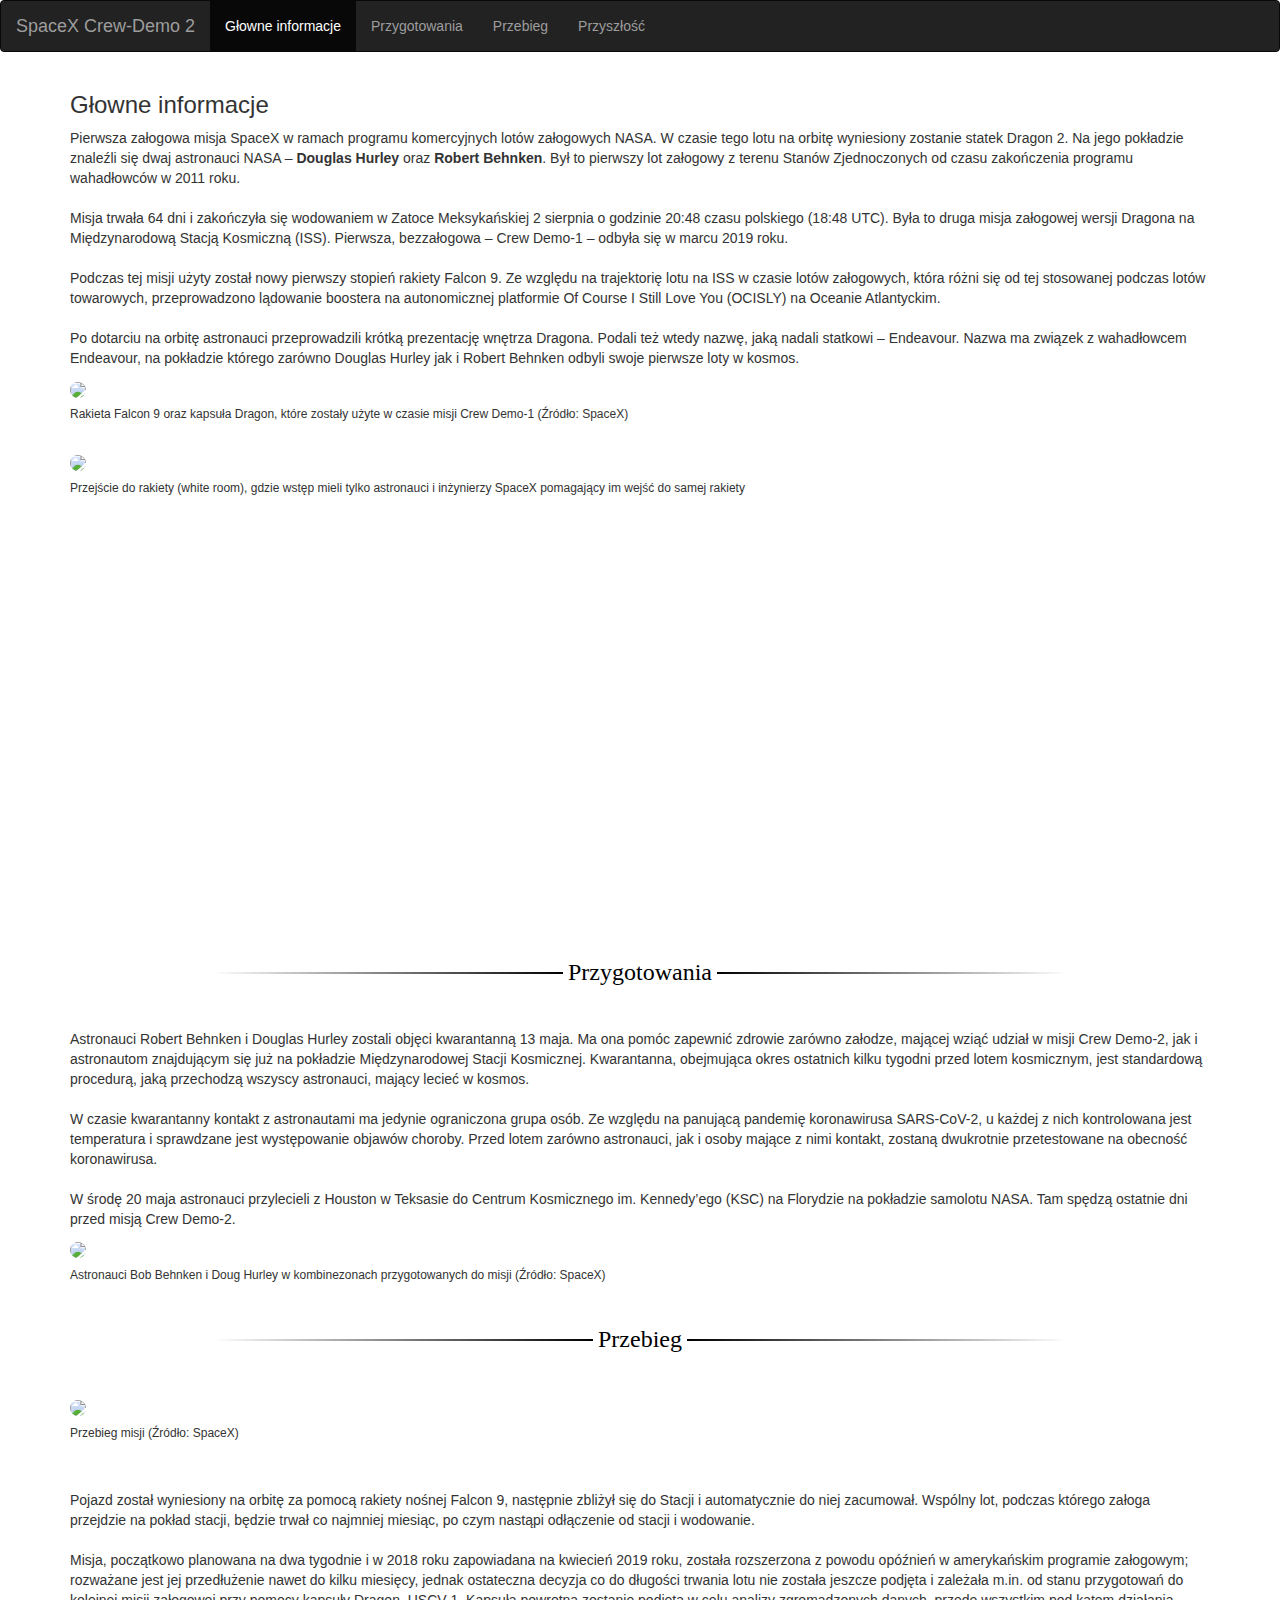
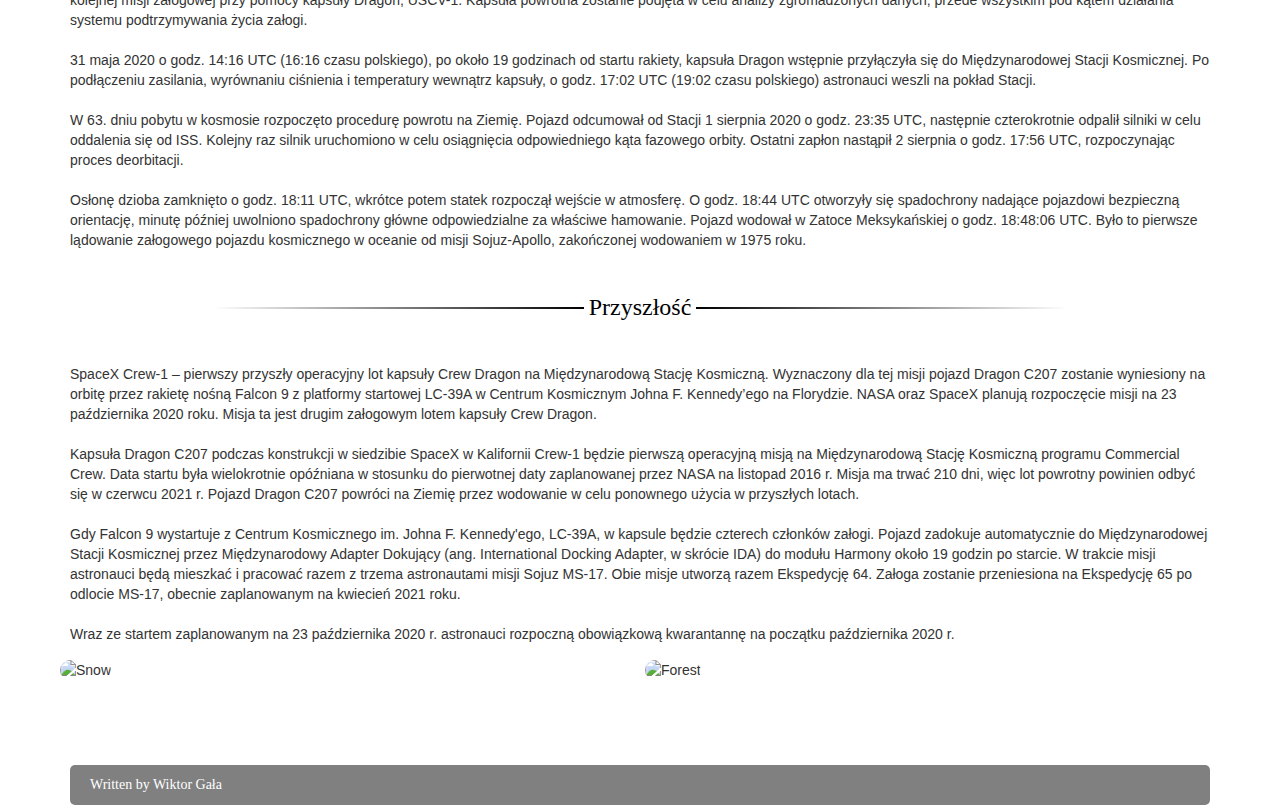
==== index.html @ 1d6840b8 "Add files via upload" ====
<!DOCTYPE html>
<html lang="en">
<head>
  <title>SpaceX Crew-Demo</title>
  <link rel="icon" type="image/png" href="https://icon-library.com/images/rocket-icon/rocket-icon-0.jpg" />
  <meta charset="utf-8">
  <meta name="viewport" content="width=device-width, initial-scale=1">
  <link rel="stylesheet" href="style.css">
  <link rel="stylesheet" href="https://maxcdn.bootstrapcdn.com/bootstrap/3.4.1/css/bootstrap.min.css">
  <script src="https://ajax.googleapis.com/ajax/libs/jquery/3.5.1/jquery.min.js"></script>
  <script src="https://maxcdn.bootstrapcdn.com/bootstrap/3.4.1/js/bootstrap.min.js"></script>
</head>
<body>

<nav class="navbar navbar-inverse">
  <div class="container-fluid">
    <div class="navbar-header">
      <a class="navbar-brand" href="#">SpaceX Crew-Demo 2</a>
    </div>
    <ul class="nav navbar-nav">
      <li class="active"><a href="#main">Głowne informacje</a></li>
      <li><a href="#preparations">Przygotowania</a></li>
      <li><a href="#agenda">Przebieg</a></li>
      <li><a href="#future">Przyszłość</a></li>
    </ul>
  </div>
</nav>
  
<div class="container">
  <div id="main">
  <h3>Głowne informacje</h3>
      <p>Pierwsza załogowa misja SpaceX w ramach programu komercyjnych lotów załogowych NASA. W czasie tego lotu na orbitę wyniesiony zostanie statek Dragon 2. Na jego pokładzie znaleźli się dwaj astronauci NASA – <b>Douglas Hurley</b> oraz <b>Robert Behnken</b>. Był to pierwszy lot załogowy z terenu Stanów Zjednoczonych od czasu zakończenia programu wahadłowców w 2011 roku. 

      <br /> <br />Misja trwała 64 dni i zakończyła się wodowaniem w Zatoce Meksykańskiej 2 sierpnia o godzinie 20:48 czasu polskiego (18:48 UTC). Była to druga misja załogowej wersji Dragona na Międzynarodową Stacją Kosmiczną (ISS). Pierwsza, bezzałogowa – Crew Demo-1 – odbyła się w marcu 2019 roku.

      <br /> <br />Podczas tej misji użyty został nowy pierwszy stopień rakiety Falcon 9. Ze względu na trajektorię lotu na ISS w czasie lotów załogowych, która różni się od tej stosowanej podczas lotów towarowych, przeprowadzono lądowanie boostera na autonomicznej platformie Of Course I Still Love You (OCISLY) na Oceanie Atlantyckim.

      <br /> <br /> Po dotarciu na orbitę astronauci przeprowadzili krótką prezentację wnętrza Dragona. Podali też wtedy nazwę, jaką nadali statkowi – Endeavour. Nazwa ma związek z wahadłowcem Endeavour, na pokładzie którego zarówno Douglas Hurley jak i Robert Behnken odbyli swoje pierwsze loty w kosmos. 
      <br />
      </p>
      <img class="roundedCornerImage" src="https://spacex.com.pl/files/2018-12/falcon-9-dragon-dm-1.jpg?ccc39cf782" width=100%/>
        <h6>Rakieta Falcon 9 oraz kapsuła Dragon, które zostały użyte w czasie misji Crew Demo-1 (Źródło: SpaceX)</h6>
        <br />
        <img class="roundedCornerImage" src="https://www.nasa.gov/sites/default/files/thumbnails/image/demo-1.jpeg" width=100%/>
        <h6>Przejście do rakiety (white room), gdzie wstęp mieli tylko astronauci i inżynierzy SpaceX pomagający im wejść do samej rakiety</h6>
        <iframe width=720 height=405 src="https://www.youtube.com/embed/TIpgl9IPu2A" frameborder="0" allow="accelerometer; autoplay; clipboard-write; encrypted-media; gyroscope; picture-in-picture" allowfullscreen></iframe>
    </div>
    <div id="preparations">
      <div class="divider"><span></span><span>Przygotowania</span><span></span></div>
        <p>
          Astronauci Robert Behnken i Douglas Hurley zostali objęci kwarantanną 13 maja. Ma ona pomóc zapewnić zdrowie zarówno załodze, mającej wziąć udział w misji Crew Demo-2, jak i astronautom znajdującym się już na pokładzie Międzynarodowej Stacji Kosmicznej. Kwarantanna, obejmująca okres ostatnich kilku tygodni przed lotem kosmicznym, jest standardową procedurą, jaką przechodzą wszyscy astronauci, mający lecieć w kosmos. 

          <br /> <br />W czasie kwarantanny kontakt z astronautami ma jedynie ograniczona grupa osób. Ze względu na panującą pandemię koronawirusa SARS-CoV-2, u każdej z nich kontrolowana jest temperatura i sprawdzane jest występowanie objawów choroby. Przed lotem zarówno astronauci, jak i osoby mające z nimi kontakt, zostaną dwukrotnie przetestowane na obecność koronawirusa. 

          <br /> <br />W środę 20 maja astronauci przylecieli z Houston w Teksasie do Centrum Kosmicznego im. Kennedy’ego (KSC) na Florydzie na pokładzie samolotu NASA. Tam spędzą ostatnie dni przed misją Crew Demo-2.
        </p>
        <img class="roundedCornerImage" src="https://spacex.com.pl/thumbs/article_page/2020-05/robert-behnken-douglas-hurley.jpg" width=100%/>
        <h6>Astronauci Bob Behnken i Doug Hurley w kombinezonach przygotowanych do misji (Źródło: SpaceX)</h6>
    </div>
    <div id="agenda">
        <div class="divider"><span></span><span>Przebieg</span><span></span></div>
        <img class="roundedCornerImage" src="https://static.antyweb.pl/wp-content/uploads/2020/05/26220951/crew-dragon-demo2-1420x670.jpg" width=100%/>
        <h6>Przebieg misji (Źródło: SpaceX)</h6>
        <p>
            <br> <br>Pojazd został wyniesiony na orbitę za pomocą rakiety nośnej Falcon 9, następnie zbliżył się do Stacji i automatycznie do niej zacumował. Wspólny lot, podczas którego załoga przejdzie na pokład stacji, będzie trwał co najmniej miesiąc, po czym nastąpi odłączenie od stacji i wodowanie. <br><br>Misja, początkowo planowana na dwa tygodnie i w 2018 roku zapowiadana na kwiecień 2019 roku, została rozszerzona z powodu opóźnień w amerykańskim programie załogowym; rozważane jest jej przedłużenie nawet do kilku miesięcy, jednak ostateczna decyzja co do długości trwania lotu nie została jeszcze podjęta i zależała m.in. od stanu przygotowań do kolejnej misji załogowej przy pomocy kapsuły Dragon, USCV-1. Kapsuła powrotna zostanie podjęta w celu analizy zgromadzonych danych, przede wszystkim pod kątem działania systemu podtrzymywania życia załogi.

            <br> <br>31 maja 2020 o godz. 14:16 UTC (16:16 czasu polskiego), po około 19 godzinach od startu rakiety, kapsuła Dragon wstępnie przyłączyła się do Międzynarodowej Stacji Kosmicznej. Po podłączeniu zasilania, wyrównaniu ciśnienia i temperatury wewnątrz kapsuły, o godz. 17:02 UTC (19:02 czasu polskiego) astronauci weszli na pokład Stacji.

            <br> <br>W 63. dniu pobytu w kosmosie rozpoczęto procedurę powrotu na Ziemię. Pojazd odcumował od Stacji 1 sierpnia 2020 o godz. 23:35 UTC, następnie czterokrotnie odpalił silniki w celu oddalenia się od ISS. Kolejny raz silnik uruchomiono w celu osiągnięcia odpowiedniego kąta fazowego orbity. Ostatni zapłon nastąpił 2 sierpnia o godz. 17:56 UTC, rozpoczynając proces deorbitacji. <br><br>Osłonę dzioba zamknięto o godz. 18:11 UTC, wkrótce potem statek rozpoczął wejście w atmosferę. O godz. 18:44 UTC otworzyły się spadochrony nadające pojazdowi bezpieczną orientację, minutę później uwolniono spadochrony główne odpowiedzialne za właściwe hamowanie. Pojazd wodował w Zatoce Meksykańskiej o godz. 18:48:06 UTC. Było to pierwsze lądowanie załogowego pojazdu kosmicznego w oceanie od misji Sojuz-Apollo, zakończonej wodowaniem w 1975 roku.
        </p>
    </div>
    <div id="future">
        <div class="divider"><span></span><span>Przyszłość</span><span></span></div>
        <p>
            SpaceX Crew-1 – pierwszy przyszły operacyjny lot kapsuły Crew Dragon na Międzynarodową Stację Kosmiczną. Wyznaczony dla tej misji pojazd Dragon C207 zostanie wyniesiony na orbitę przez rakietę nośną Falcon 9 z platformy startowej LC-39A w Centrum Kosmicznym Johna F. Kennedy’ego na Florydzie. NASA oraz SpaceX planują rozpoczęcie misji na 23 października 2020 roku. Misja ta jest drugim załogowym lotem kapsuły Crew Dragon.


            <br><br>Kapsuła Dragon C207 podczas konstrukcji w siedzibie SpaceX w Kalifornii
            Crew-1 będzie pierwszą operacyjną misją na Międzynarodową Stację Kosmiczną programu Commercial Crew. Data startu była wielokrotnie opóźniana w stosunku do pierwotnej daty zaplanowanej przez NASA na listopad 2016 r. Misja ma trwać 210 dni, więc lot powrotny powinien odbyć się w czerwcu 2021 r. Pojazd Dragon C207 powróci na Ziemię przez wodowanie w celu ponownego użycia w przyszłych lotach.
            
            <br><br>Gdy Falcon 9 wystartuje z Centrum Kosmicznego im. Johna F. Kennedy'ego, LC-39A, w kapsule będzie czterech członków załogi. Pojazd zadokuje automatycznie do Międzynarodowej Stacji Kosmicznej przez Międzynarodowy Adapter Dokujący (ang. International Docking Adapter, w skrócie IDA) do modułu Harmony około 19 godzin po starcie. W trakcie misji astronauci będą mieszkać i pracować razem z trzema astronautami misji Sojuz MS-17. Obie misje utworzą razem Ekspedycję 64. Załoga zostanie przeniesiona na Ekspedycję 65 po odlocie MS-17, obecnie zaplanowanym na kwiecień 2021 roku.

            <br><br>Wraz ze startem zaplanowanym na 23 października 2020 r. astronauci rozpoczną obowiązkową kwarantannę na początku października 2020 r.
        </p>
        <div class="row">
          <div class="column">
            <img class="roundedCornerImage" src="https://upload.wikimedia.org/wikipedia/commons/thumb/4/44/SpaceX_Crew-1_Commercial_Crew_Portrait.jpg/480px-SpaceX_Crew-1_Commercial_Crew_Portrait.jpg" alt="Snow" style="width:100%">
          </div>
          <div class="column">
            <img class= "roundedCornerImage" src="https://upload.wikimedia.org/wikipedia/commons/thumb/8/83/Crew-1_Capsule.jpg/922px-Crew-1_Capsule.jpg" alt="Forest" style="width:100%">
          </div>
        </div>
    </div>
    <br><br><br><br>
    <footer>
        <p>Written by Wiktor Gała</p>
    </footer>
</div>
</body>
</html>
---- style.css ----
body {
    font-family: 'Nunito', sans-serif;
}

body { background: #FCF; }

.divider {								/* minor cosmetics */
    display: table; 
    font-size: 24px; 
    text-align: center; 
    width: 75%; 						/* divider width */
    margin: 40px auto;					/* spacing above/below */
}
.divider span { display: table-cell; position: relative; }
.divider span:first-child, .divider span:last-child {
    width: 50%;
    top: 17px;							/* adjust vertical align */
    -moz-background-size: 100% 2px; 	/* line width */
    background-size: 100% 2px; 			/* line width */
    background-position: 0 0, 0 50%;
    background-repeat: no-repeat;
}
.divider span:first-child {				/* color changes in here */
    background-image: -webkit-gradient(linear, 0 0, 0 100%, from(transparent), to(#000));
    background-image: -webkit-linear-gradient(180deg, transparent, #000);
    background-image: -moz-linear-gradient(180deg, transparent, #000);
    background-image: -o-linear-gradient(180deg, transparent, #000);
    background-image: linear-gradient(90deg, transparent, #000);
}
.divider span:nth-child(2) {
    color: #000; padding: 0px 5px; width: auto; white-space: nowrap;
    font-family: 'Nunito-SemiBold';
}
.divider span:last-child {	
    background-image: -webkit-gradient(linear, 0 0, 0 100%, from(#000), to(transparent));
    background-image: -webkit-linear-gradient(180deg, #000, transparent);
    background-image: -moz-linear-gradient(180deg, #000, transparent);
    background-image: -o-linear-gradient(180deg, #000, transparent);
    background-image: linear-gradient(90deg, #000, transparent);
}

.roundedCornerImage {
    border-radius: 10px;
}

* {
  box-sizing: border-box;
}

.column {
  float: left;
  width: 50%;
  padding: 5px;
}

/* Clearfix (clear floats) */
.row::after {
  content: "";
  clear: both;
  display: table;
}

ul {
    display: inline
}

footer {
    font-family: Nunito;
    border-radius: 5px;
    padding: 10px 20px;
    background: gray;
    color: white;
    height: 40px;
}
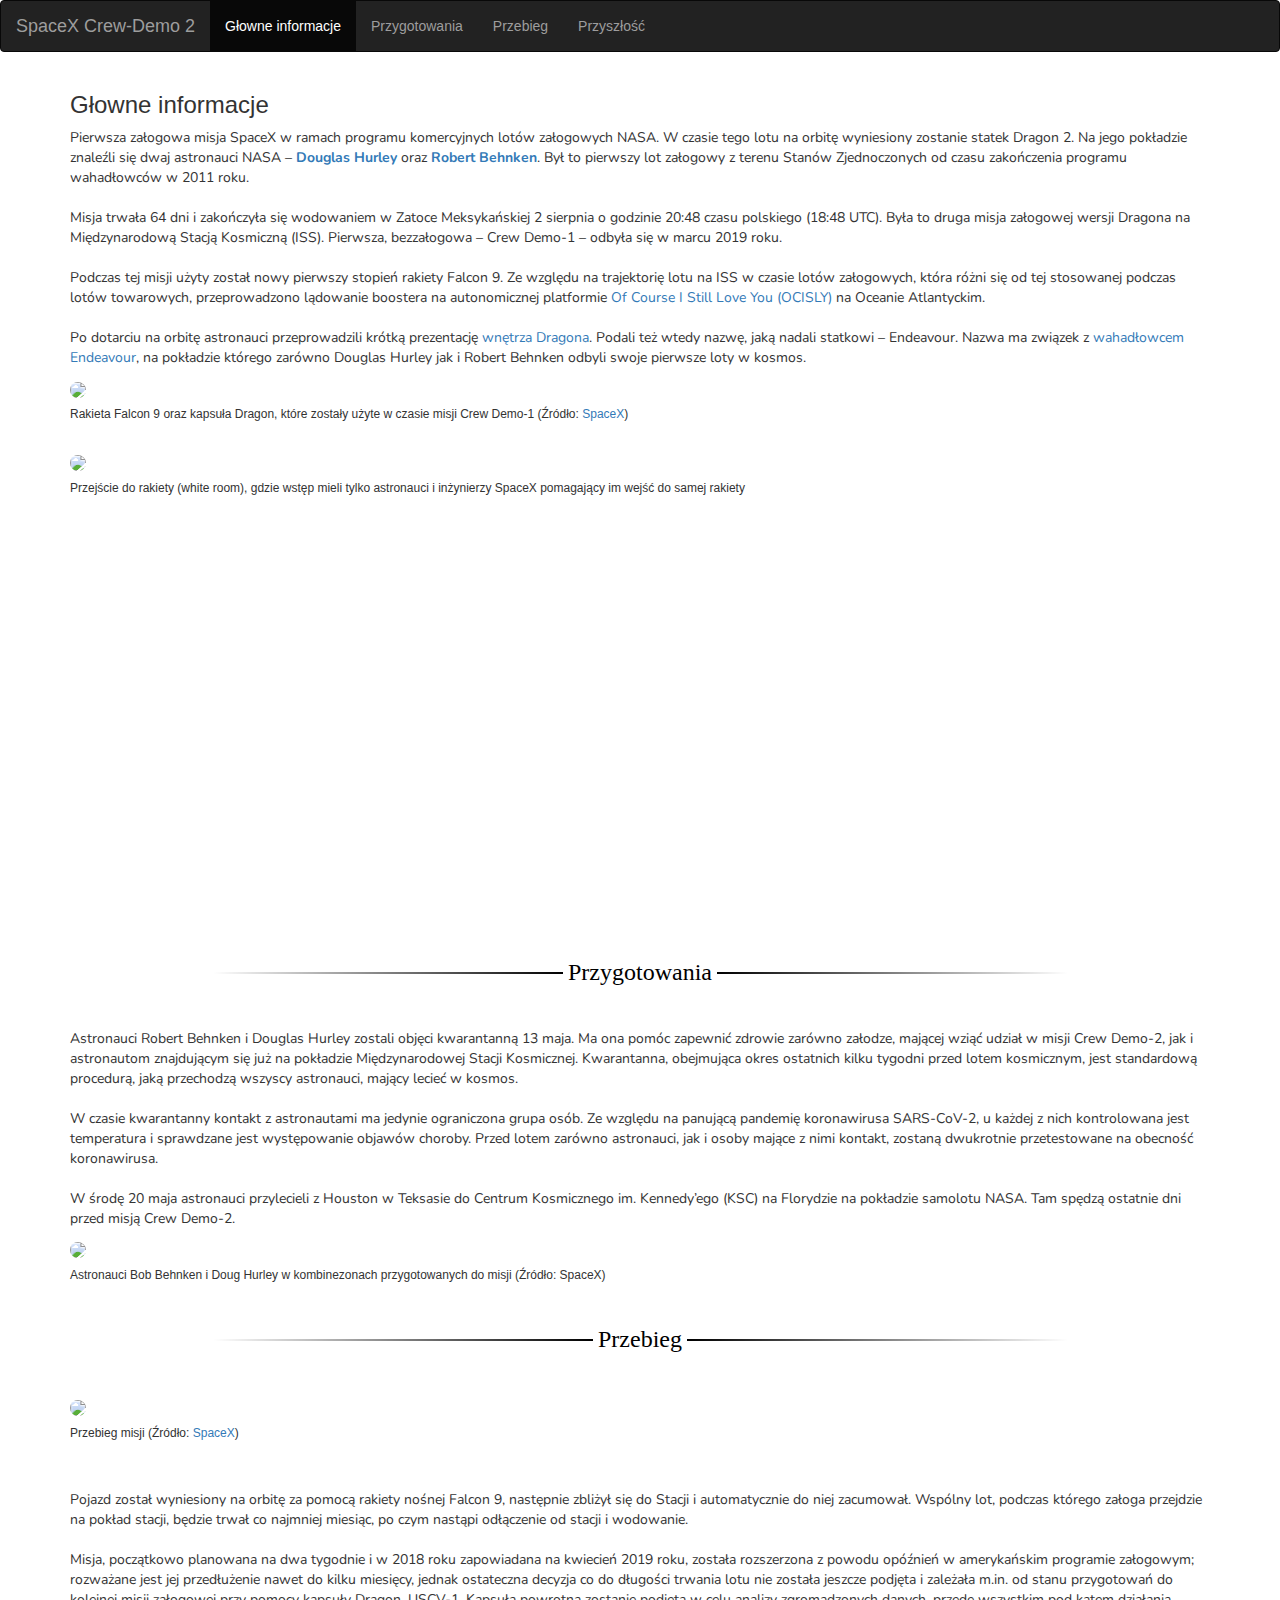
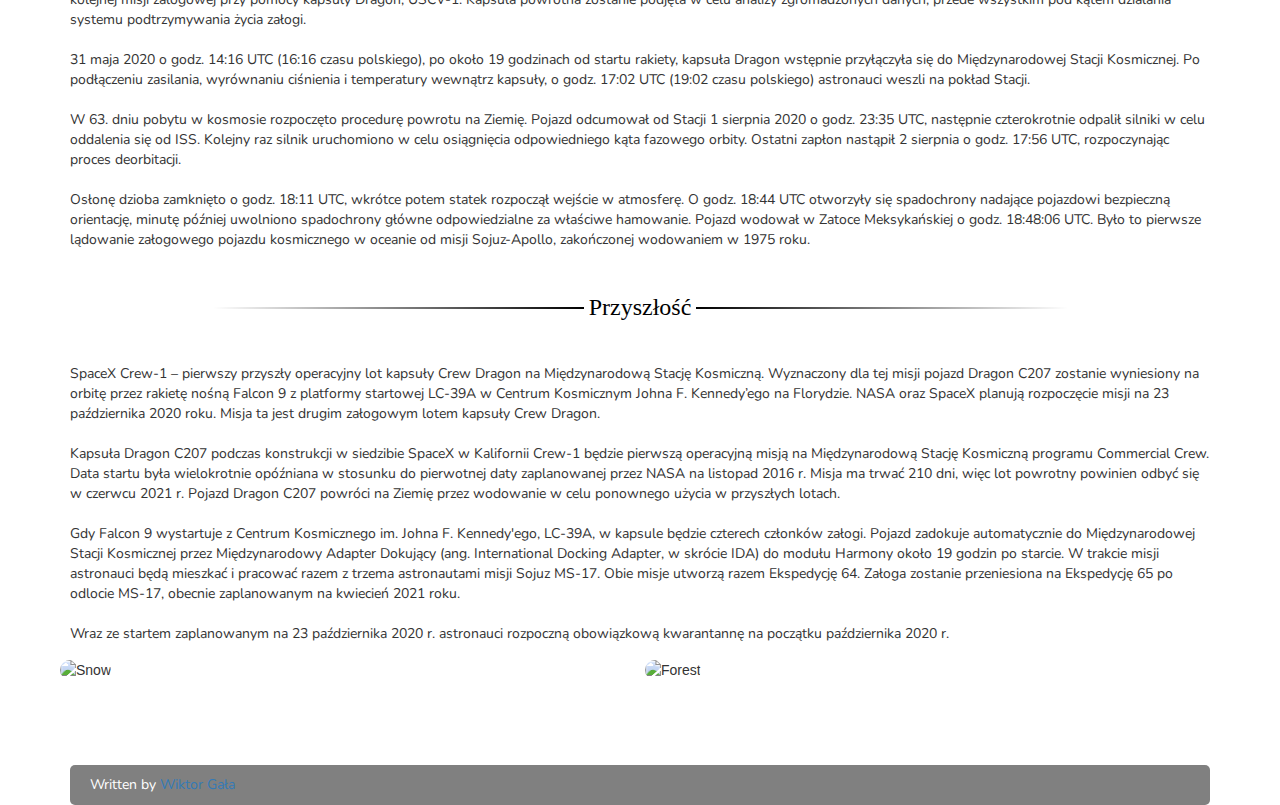
==== commit 91e9ff3b: "Add files via upload" ====
--- a/index.html
+++ b/index.html
@@ -1,5 +1,5 @@
 <!DOCTYPE html>
-<html lang="en">
+<html lang="pl">
 <head>
   <title>SpaceX Crew-Demo</title>
   <link rel="icon" type="image/png" href="https://icon-library.com/images/rocket-icon/rocket-icon-0.jpg" />
@@ -7,6 +7,7 @@
   <meta name="viewport" content="width=device-width, initial-scale=1">
   <link rel="stylesheet" href="style.css">
   <link rel="stylesheet" href="https://maxcdn.bootstrapcdn.com/bootstrap/3.4.1/css/bootstrap.min.css">
+  <link href="https://fonts.googleapis.com/css2?family=Nunito&display=swap" rel="stylesheet">
   <script src="https://ajax.googleapis.com/ajax/libs/jquery/3.5.1/jquery.min.js"></script>
   <script src="https://maxcdn.bootstrapcdn.com/bootstrap/3.4.1/js/bootstrap.min.js"></script>
 </head>
@@ -29,71 +30,71 @@
 <div class="container">
   <div id="main">
   <h3>Głowne informacje</h3>
-      <p>Pierwsza załogowa misja SpaceX w ramach programu komercyjnych lotów załogowych NASA. W czasie tego lotu na orbitę wyniesiony zostanie statek Dragon 2. Na jego pokładzie znaleźli się dwaj astronauci NASA – <b>Douglas Hurley</b> oraz <b>Robert Behnken</b>. Był to pierwszy lot załogowy z terenu Stanów Zjednoczonych od czasu zakończenia programu wahadłowców w 2011 roku. 
+      <p>Pierwsza załogowa misja SpaceX w ramach programu komercyjnych lotów załogowych NASA. W czasie tego lotu na orbitę wyniesiony zostanie statek Dragon 2. Na jego pokładzie znaleźli się dwaj astronauci NASA – <b><a href="doug.html">Douglas Hurley</a></b> oraz <b><a href="bob.html">Robert Behnken</a></b>. Był to pierwszy lot załogowy z terenu Stanów Zjednoczonych od czasu zakończenia programu wahadłowców w 2011 roku. 
 
       <br /> <br />Misja trwała 64 dni i zakończyła się wodowaniem w Zatoce Meksykańskiej 2 sierpnia o godzinie 20:48 czasu polskiego (18:48 UTC). Była to druga misja załogowej wersji Dragona na Międzynarodową Stacją Kosmiczną (ISS). Pierwsza, bezzałogowa – Crew Demo-1 – odbyła się w marcu 2019 roku.
 
-      <br /> <br />Podczas tej misji użyty został nowy pierwszy stopień rakiety Falcon 9. Ze względu na trajektorię lotu na ISS w czasie lotów załogowych, która różni się od tej stosowanej podczas lotów towarowych, przeprowadzono lądowanie boostera na autonomicznej platformie Of Course I Still Love You (OCISLY) na Oceanie Atlantyckim.
+      <br /> <br />Podczas tej misji użyty został nowy pierwszy stopień rakiety Falcon 9. Ze względu na trajektorię lotu na ISS w czasie lotów załogowych, która różni się od tej stosowanej podczas lotów towarowych, przeprowadzono lądowanie boostera na autonomicznej platformie <a href="ofcistillloveyou.html">Of Course I Still Love You (OCISLY)</a> na Oceanie Atlantyckim.
 
-      <br /> <br /> Po dotarciu na orbitę astronauci przeprowadzili krótką prezentację wnętrza Dragona. Podali też wtedy nazwę, jaką nadali statkowi – Endeavour. Nazwa ma związek z wahadłowcem Endeavour, na pokładzie którego zarówno Douglas Hurley jak i Robert Behnken odbyli swoje pierwsze loty w kosmos. 
+      <br /> <br /> Po dotarciu na orbitę astronauci przeprowadzili krótką prezentację <a href="dragoninterior.html">wnętrza Dragona</a>. Podali też wtedy nazwę, jaką nadali statkowi – Endeavour. Nazwa ma związek z <a href="endavour.html">wahadłowcem Endeavour</a>, na pokładzie którego zarówno Douglas Hurley jak i Robert Behnken odbyli swoje pierwsze loty w kosmos. 
       <br />
       </p>
       <img class="roundedCornerImage" src="https://spacex.com.pl/files/2018-12/falcon-9-dragon-dm-1.jpg?ccc39cf782" width=100%/>
-        <h6>Rakieta Falcon 9 oraz kapsuła Dragon, które zostały użyte w czasie misji Crew Demo-1 (Źródło: SpaceX)</h6>
-        <br />
-        <img class="roundedCornerImage" src="https://www.nasa.gov/sites/default/files/thumbnails/image/demo-1.jpeg" width=100%/>
-        <h6>Przejście do rakiety (white room), gdzie wstęp mieli tylko astronauci i inżynierzy SpaceX pomagający im wejść do samej rakiety</h6>
+      <h6>Rakieta Falcon 9 oraz kapsuła Dragon, które zostały użyte w czasie misji Crew Demo-1 (Źródło: <a href="https://spacex.com">SpaceX</a>)</h6>
+      <br />
+      <img class="roundedCornerImage" src="https://www.nasa.gov/sites/default/files/thumbnails/image/demo-1.jpeg" width=100%/>
+      <h6>Przejście do rakiety (white room), gdzie wstęp mieli tylko astronauci i inżynierzy SpaceX pomagający im wejść do samej rakiety</h6>
         <iframe width=720 height=405 src="https://www.youtube.com/embed/TIpgl9IPu2A" frameborder="0" allow="accelerometer; autoplay; clipboard-write; encrypted-media; gyroscope; picture-in-picture" allowfullscreen></iframe>
-    </div>
-    <div id="preparations">
-      <div class="divider"><span></span><span>Przygotowania</span><span></span></div>
-        <p>
-          Astronauci Robert Behnken i Douglas Hurley zostali objęci kwarantanną 13 maja. Ma ona pomóc zapewnić zdrowie zarówno załodze, mającej wziąć udział w misji Crew Demo-2, jak i astronautom znajdującym się już na pokładzie Międzynarodowej Stacji Kosmicznej. Kwarantanna, obejmująca okres ostatnich kilku tygodni przed lotem kosmicznym, jest standardową procedurą, jaką przechodzą wszyscy astronauci, mający lecieć w kosmos. 
+  </div>
+  <div id="preparations">
+    <div class="divider"><span></span><span>Przygotowania</span><span></span></div>
+    <p>
+      Astronauci Robert Behnken i Douglas Hurley zostali objęci kwarantanną 13 maja. Ma ona pomóc zapewnić zdrowie zarówno załodze, mającej wziąć udział w misji Crew Demo-2, jak i astronautom znajdującym się już na pokładzie Międzynarodowej Stacji Kosmicznej. Kwarantanna, obejmująca okres ostatnich kilku tygodni przed lotem kosmicznym, jest standardową procedurą, jaką przechodzą wszyscy astronauci, mający lecieć w kosmos. 
 
-          <br /> <br />W czasie kwarantanny kontakt z astronautami ma jedynie ograniczona grupa osób. Ze względu na panującą pandemię koronawirusa SARS-CoV-2, u każdej z nich kontrolowana jest temperatura i sprawdzane jest występowanie objawów choroby. Przed lotem zarówno astronauci, jak i osoby mające z nimi kontakt, zostaną dwukrotnie przetestowane na obecność koronawirusa. 
+      <br /> <br />W czasie kwarantanny kontakt z astronautami ma jedynie ograniczona grupa osób. Ze względu na panującą pandemię koronawirusa SARS-CoV-2, u każdej z nich kontrolowana jest temperatura i sprawdzane jest występowanie objawów choroby. Przed lotem zarówno astronauci, jak i osoby mające z nimi kontakt, zostaną dwukrotnie przetestowane na obecność koronawirusa. 
 
-          <br /> <br />W środę 20 maja astronauci przylecieli z Houston w Teksasie do Centrum Kosmicznego im. Kennedy’ego (KSC) na Florydzie na pokładzie samolotu NASA. Tam spędzą ostatnie dni przed misją Crew Demo-2.
-        </p>
-        <img class="roundedCornerImage" src="https://spacex.com.pl/thumbs/article_page/2020-05/robert-behnken-douglas-hurley.jpg" width=100%/>
-        <h6>Astronauci Bob Behnken i Doug Hurley w kombinezonach przygotowanych do misji (Źródło: SpaceX)</h6>
-    </div>
+      <br /> <br />W środę 20 maja astronauci przylecieli z Houston w Teksasie do Centrum Kosmicznego im. Kennedy’ego (KSC) na Florydzie na pokładzie samolotu NASA. Tam spędzą ostatnie dni przed misją Crew Demo-2.
+    </p>
+    <img class="roundedCornerImage" src="https://spacex.com.pl/thumbs/article_page/2020-05/robert-behnken-douglas-hurley.jpg" width=100%/>
+    <h6>Astronauci Bob Behnken i Doug Hurley w kombinezonach przygotowanych do misji (Źródło: SpaceX)</h6>
+  </div>
     <div id="agenda">
-        <div class="divider"><span></span><span>Przebieg</span><span></span></div>
-        <img class="roundedCornerImage" src="https://static.antyweb.pl/wp-content/uploads/2020/05/26220951/crew-dragon-demo2-1420x670.jpg" width=100%/>
-        <h6>Przebieg misji (Źródło: SpaceX)</h6>
-        <p>
-            <br> <br>Pojazd został wyniesiony na orbitę za pomocą rakiety nośnej Falcon 9, następnie zbliżył się do Stacji i automatycznie do niej zacumował. Wspólny lot, podczas którego załoga przejdzie na pokład stacji, będzie trwał co najmniej miesiąc, po czym nastąpi odłączenie od stacji i wodowanie. <br><br>Misja, początkowo planowana na dwa tygodnie i w 2018 roku zapowiadana na kwiecień 2019 roku, została rozszerzona z powodu opóźnień w amerykańskim programie załogowym; rozważane jest jej przedłużenie nawet do kilku miesięcy, jednak ostateczna decyzja co do długości trwania lotu nie została jeszcze podjęta i zależała m.in. od stanu przygotowań do kolejnej misji załogowej przy pomocy kapsuły Dragon, USCV-1. Kapsuła powrotna zostanie podjęta w celu analizy zgromadzonych danych, przede wszystkim pod kątem działania systemu podtrzymywania życia załogi.
+      <div class="divider"><span></span><span>Przebieg</span><span></span></div>
+      <img class="roundedCornerImage" src="https://static.antyweb.pl/wp-content/uploads/2020/05/26220951/crew-dragon-demo2-1420x670.jpg" width=100%/>
+      <h6>Przebieg misji (Źródło: <a href="https://spacex.com">SpaceX</a>)</h6>
+      <p>
+        <br> <br>Pojazd został wyniesiony na orbitę za pomocą rakiety nośnej Falcon 9, następnie zbliżył się do Stacji i automatycznie do niej zacumował. Wspólny lot, podczas którego załoga przejdzie na pokład stacji, będzie trwał co najmniej miesiąc, po czym nastąpi odłączenie od stacji i wodowanie. <br><br>Misja, początkowo planowana na dwa tygodnie i w 2018 roku zapowiadana na kwiecień 2019 roku, została rozszerzona z powodu opóźnień w amerykańskim programie załogowym; rozważane jest jej przedłużenie nawet do kilku miesięcy, jednak ostateczna decyzja co do długości trwania lotu nie została jeszcze podjęta i zależała m.in. od stanu przygotowań do kolejnej misji załogowej przy pomocy kapsuły Dragon, USCV-1. Kapsuła powrotna zostanie podjęta w celu analizy zgromadzonych danych, przede wszystkim pod kątem działania systemu podtrzymywania życia załogi.
 
-            <br> <br>31 maja 2020 o godz. 14:16 UTC (16:16 czasu polskiego), po około 19 godzinach od startu rakiety, kapsuła Dragon wstępnie przyłączyła się do Międzynarodowej Stacji Kosmicznej. Po podłączeniu zasilania, wyrównaniu ciśnienia i temperatury wewnątrz kapsuły, o godz. 17:02 UTC (19:02 czasu polskiego) astronauci weszli na pokład Stacji.
+        <br> <br>31 maja 2020 o godz. 14:16 UTC (16:16 czasu polskiego), po około 19 godzinach od startu rakiety, kapsuła Dragon wstępnie przyłączyła się do Międzynarodowej Stacji Kosmicznej. Po podłączeniu zasilania, wyrównaniu ciśnienia i temperatury wewnątrz kapsuły, o godz. 17:02 UTC (19:02 czasu polskiego) astronauci weszli na pokład Stacji.
 
-            <br> <br>W 63. dniu pobytu w kosmosie rozpoczęto procedurę powrotu na Ziemię. Pojazd odcumował od Stacji 1 sierpnia 2020 o godz. 23:35 UTC, następnie czterokrotnie odpalił silniki w celu oddalenia się od ISS. Kolejny raz silnik uruchomiono w celu osiągnięcia odpowiedniego kąta fazowego orbity. Ostatni zapłon nastąpił 2 sierpnia o godz. 17:56 UTC, rozpoczynając proces deorbitacji. <br><br>Osłonę dzioba zamknięto o godz. 18:11 UTC, wkrótce potem statek rozpoczął wejście w atmosferę. O godz. 18:44 UTC otworzyły się spadochrony nadające pojazdowi bezpieczną orientację, minutę później uwolniono spadochrony główne odpowiedzialne za właściwe hamowanie. Pojazd wodował w Zatoce Meksykańskiej o godz. 18:48:06 UTC. Było to pierwsze lądowanie załogowego pojazdu kosmicznego w oceanie od misji Sojuz-Apollo, zakończonej wodowaniem w 1975 roku.
-        </p>
+        <br> <br>W 63. dniu pobytu w kosmosie rozpoczęto procedurę powrotu na Ziemię. Pojazd odcumował od Stacji 1 sierpnia 2020 o godz. 23:35 UTC, następnie czterokrotnie odpalił silniki w celu oddalenia się od ISS. Kolejny raz silnik uruchomiono w celu osiągnięcia odpowiedniego kąta fazowego orbity. Ostatni zapłon nastąpił 2 sierpnia o godz. 17:56 UTC, rozpoczynając proces deorbitacji. <br><br>Osłonę dzioba zamknięto o godz. 18:11 UTC, wkrótce potem statek rozpoczął wejście w atmosferę. O godz. 18:44 UTC otworzyły się spadochrony nadające pojazdowi bezpieczną orientację, minutę później uwolniono spadochrony główne odpowiedzialne za właściwe hamowanie. Pojazd wodował w Zatoce Meksykańskiej o godz. 18:48:06 UTC. Było to pierwsze lądowanie załogowego pojazdu kosmicznego w oceanie od misji Sojuz-Apollo, zakończonej wodowaniem w 1975 roku.
+    </p>
     </div>
     <div id="future">
-        <div class="divider"><span></span><span>Przyszłość</span><span></span></div>
-        <p>
-            SpaceX Crew-1 – pierwszy przyszły operacyjny lot kapsuły Crew Dragon na Międzynarodową Stację Kosmiczną. Wyznaczony dla tej misji pojazd Dragon C207 zostanie wyniesiony na orbitę przez rakietę nośną Falcon 9 z platformy startowej LC-39A w Centrum Kosmicznym Johna F. Kennedy’ego na Florydzie. NASA oraz SpaceX planują rozpoczęcie misji na 23 października 2020 roku. Misja ta jest drugim załogowym lotem kapsuły Crew Dragon.
+      <div class="divider"><span></span><span>Przyszłość</span><span></span></div>
+      <p>
+        SpaceX Crew-1 – pierwszy przyszły operacyjny lot kapsuły Crew Dragon na Międzynarodową Stację Kosmiczną. Wyznaczony dla tej misji pojazd Dragon C207 zostanie wyniesiony na orbitę przez rakietę nośną Falcon 9 z platformy startowej LC-39A w Centrum Kosmicznym Johna F. Kennedy’ego na Florydzie. NASA oraz SpaceX planują rozpoczęcie misji na 23 października 2020 roku. Misja ta jest drugim załogowym lotem kapsuły Crew Dragon.
 
 
-            <br><br>Kapsuła Dragon C207 podczas konstrukcji w siedzibie SpaceX w Kalifornii
-            Crew-1 będzie pierwszą operacyjną misją na Międzynarodową Stację Kosmiczną programu Commercial Crew. Data startu była wielokrotnie opóźniana w stosunku do pierwotnej daty zaplanowanej przez NASA na listopad 2016 r. Misja ma trwać 210 dni, więc lot powrotny powinien odbyć się w czerwcu 2021 r. Pojazd Dragon C207 powróci na Ziemię przez wodowanie w celu ponownego użycia w przyszłych lotach.
+        <br><br>Kapsuła Dragon C207 podczas konstrukcji w siedzibie SpaceX w Kalifornii
+        Crew-1 będzie pierwszą operacyjną misją na Międzynarodową Stację Kosmiczną programu Commercial Crew. Data startu była wielokrotnie opóźniana w stosunku do pierwotnej daty zaplanowanej przez NASA na listopad 2016 r. Misja ma trwać 210 dni, więc lot powrotny powinien odbyć się w czerwcu 2021 r. Pojazd Dragon C207 powróci na Ziemię przez wodowanie w celu ponownego użycia w przyszłych lotach.
             
-            <br><br>Gdy Falcon 9 wystartuje z Centrum Kosmicznego im. Johna F. Kennedy'ego, LC-39A, w kapsule będzie czterech członków załogi. Pojazd zadokuje automatycznie do Międzynarodowej Stacji Kosmicznej przez Międzynarodowy Adapter Dokujący (ang. International Docking Adapter, w skrócie IDA) do modułu Harmony około 19 godzin po starcie. W trakcie misji astronauci będą mieszkać i pracować razem z trzema astronautami misji Sojuz MS-17. Obie misje utworzą razem Ekspedycję 64. Załoga zostanie przeniesiona na Ekspedycję 65 po odlocie MS-17, obecnie zaplanowanym na kwiecień 2021 roku.
+        <br><br>Gdy Falcon 9 wystartuje z Centrum Kosmicznego im. Johna F. Kennedy'ego, LC-39A, w kapsule będzie czterech członków załogi. Pojazd zadokuje automatycznie do Międzynarodowej Stacji Kosmicznej przez Międzynarodowy Adapter Dokujący (ang. International Docking Adapter, w skrócie IDA) do modułu Harmony około 19 godzin po starcie. W trakcie misji astronauci będą mieszkać i pracować razem z trzema astronautami misji Sojuz MS-17. Obie misje utworzą razem Ekspedycję 64. Załoga zostanie przeniesiona na Ekspedycję 65 po odlocie MS-17, obecnie zaplanowanym na kwiecień 2021 roku.
 
-            <br><br>Wraz ze startem zaplanowanym na 23 października 2020 r. astronauci rozpoczną obowiązkową kwarantannę na początku października 2020 r.
-        </p>
-        <div class="row">
-          <div class="column">
-            <img class="roundedCornerImage" src="https://upload.wikimedia.org/wikipedia/commons/thumb/4/44/SpaceX_Crew-1_Commercial_Crew_Portrait.jpg/480px-SpaceX_Crew-1_Commercial_Crew_Portrait.jpg" alt="Snow" style="width:100%">
-          </div>
+        <br><br>Wraz ze startem zaplanowanym na 23 października 2020 r. astronauci rozpoczną obowiązkową kwarantannę na początku października 2020 r.
+      </p>
+      <div class="row">
+        <div class="column">
+          <img class="roundedCornerImage" src="https://upload.wikimedia.org/wikipedia/commons/thumb/4/44/SpaceX_Crew-1_Commercial_Crew_Portrait.jpg/480px-SpaceX_Crew-1_Commercial_Crew_Portrait.jpg" alt="Snow" style="width:100%">
+        </div>
           <div class="column">
             <img class= "roundedCornerImage" src="https://upload.wikimedia.org/wikipedia/commons/thumb/8/83/Crew-1_Capsule.jpg/922px-Crew-1_Capsule.jpg" alt="Forest" style="width:100%">
           </div>
-        </div>
+      </div>
     </div>
     <br><br><br><br>
     <footer>
-        <p>Written by Wiktor Gała</p>
+        <p>Written by <a href="https://github.com/vv1ktor">Wiktor Gała</a></p>
     </footer>
 </div>
 </body>
--- a/style.css
+++ b/style.css
@@ -4,23 +4,23 @@
 
 body { background: #FCF; }
 
-.divider {								/* minor cosmetics */
+.divider {								
     display: table; 
     font-size: 24px; 
     text-align: center; 
-    width: 75%; 						/* divider width */
-    margin: 40px auto;					/* spacing above/below */
+    width: 75%; 						
+    margin: 40px auto;					
 }
 .divider span { display: table-cell; position: relative; }
 .divider span:first-child, .divider span:last-child {
     width: 50%;
-    top: 17px;							/* adjust vertical align */
-    -moz-background-size: 100% 2px; 	/* line width */
-    background-size: 100% 2px; 			/* line width */
+    top: 17px;							
+    -moz-background-size: 100% 2px; 	
+    background-size: 100% 2px; 			
     background-position: 0 0, 0 50%;
     background-repeat: no-repeat;
 }
-.divider span:first-child {				/* color changes in here */
+.divider span:first-child {				
     background-image: -webkit-gradient(linear, 0 0, 0 100%, from(transparent), to(#000));
     background-image: -webkit-linear-gradient(180deg, transparent, #000);
     background-image: -moz-linear-gradient(180deg, transparent, #000);
@@ -73,3 +73,10 @@
     height: 40px;
 }
 
+p {
+    font-family: 'Nunito', sans-serif;
+}
+
+a.link {
+    color: white
+}
